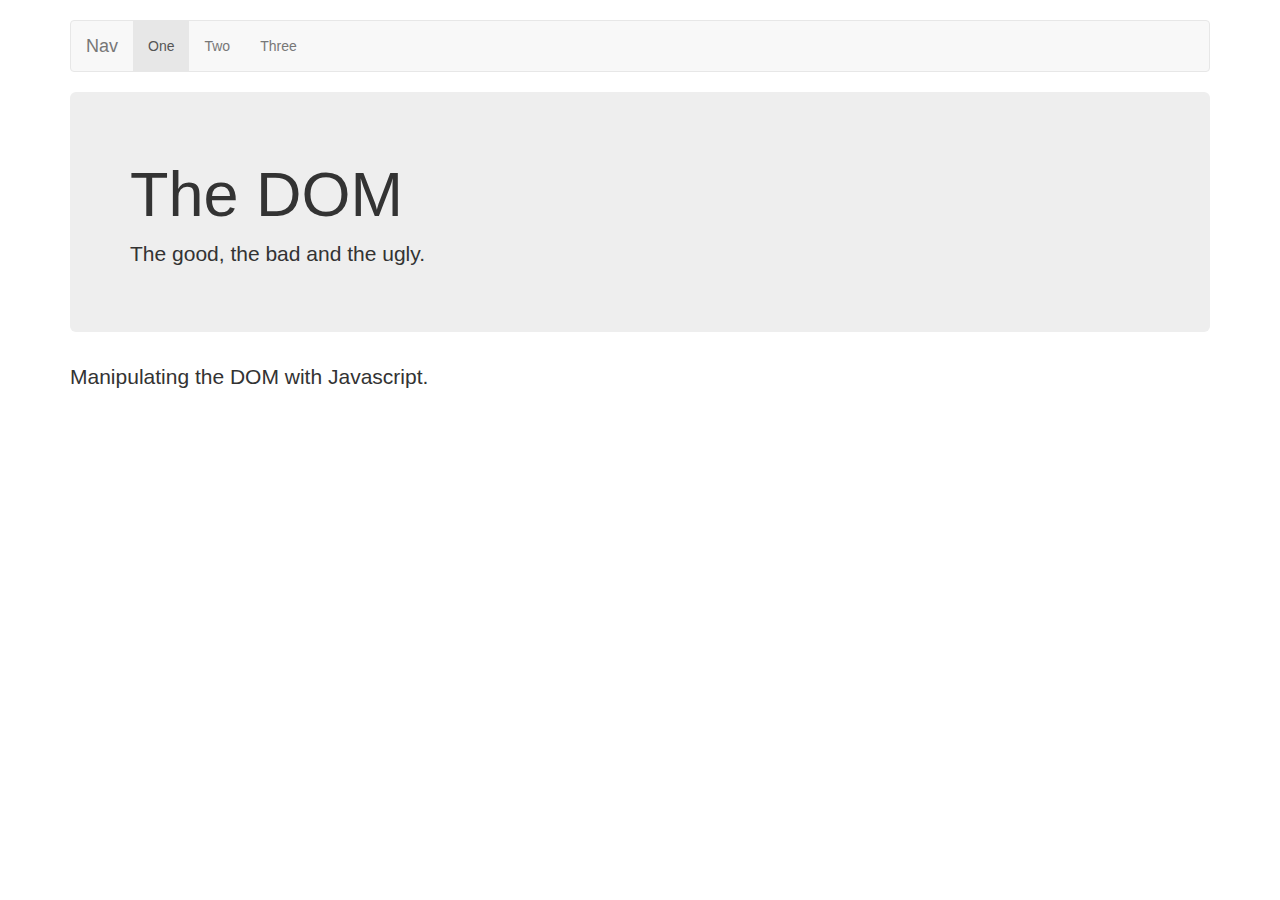
==== index.html @ 0a7da8cf "Initial commit" ====
<!DOCTYPE html>
<html lang="en">

<head>
    <meta charset="utf-8">
    <meta http-equiv="X-UA-Compatible" content="IE=edge">
    <meta name="viewport" content="width=device-width, initial-scale=1">
    <link rel="stylesheet" href="https://maxcdn.bootstrapcdn.com/bootstrap/3.3.7/css/bootstrap.min.css" integrity="sha384-BVYiiSIFeK1dGmJRAkycuHAHRg32OmUcww7on3RYdg4Va+PmSTsz/K68vbdEjh4u" crossorigin="anonymous">

    <style type="text/css">
        /* It's usually bad practice to include css like this but for demos it's ok. */
        .container {
            margin-top: 20px;
        }
    </style>
</head>

<body>
    <div class="container">
        <nav class="navbar navbar-default">
            <div class="container-fluid">
                <div class="navbar-header">
                    <button type="button" class="navbar-toggle collapsed" data-toggle="collapse" data-target="#navbar" aria-expanded="false" aria-controls="navbar">
                      <span class="sr-only">Toggle navigation</span>
                      <span class="icon-bar"></span>
                      <span class="icon-bar"></span>
                      <span class="icon-bar"></span>
                    </button>
                    <a class="navbar-brand" href="#">Nav</a>
                </div>
                <div id="navbar" class="navbar-collapse collapse">
                    <ul class="nav navbar-nav">
                        <li class="active"><a href="#">One</a></li>
                        <li><a href="#">Two</a></li>
                        <li><a href="#">Three</a></li>
                    </ul>
                </div>
            </div>
        </nav>
        <article id="home-page">
            <section class="jumbotron">
                <h1>The DOM</h1>
                <p>The good, the bad and the ugly.</p>
            </section>
            <section class='content'>
                <p class="lead">Manipulating the DOM with Javascript.</p>
            </section>
        </article>
    </div>
    <script type="text/javascript" src="js/app.js"></script>
</body>

</html>
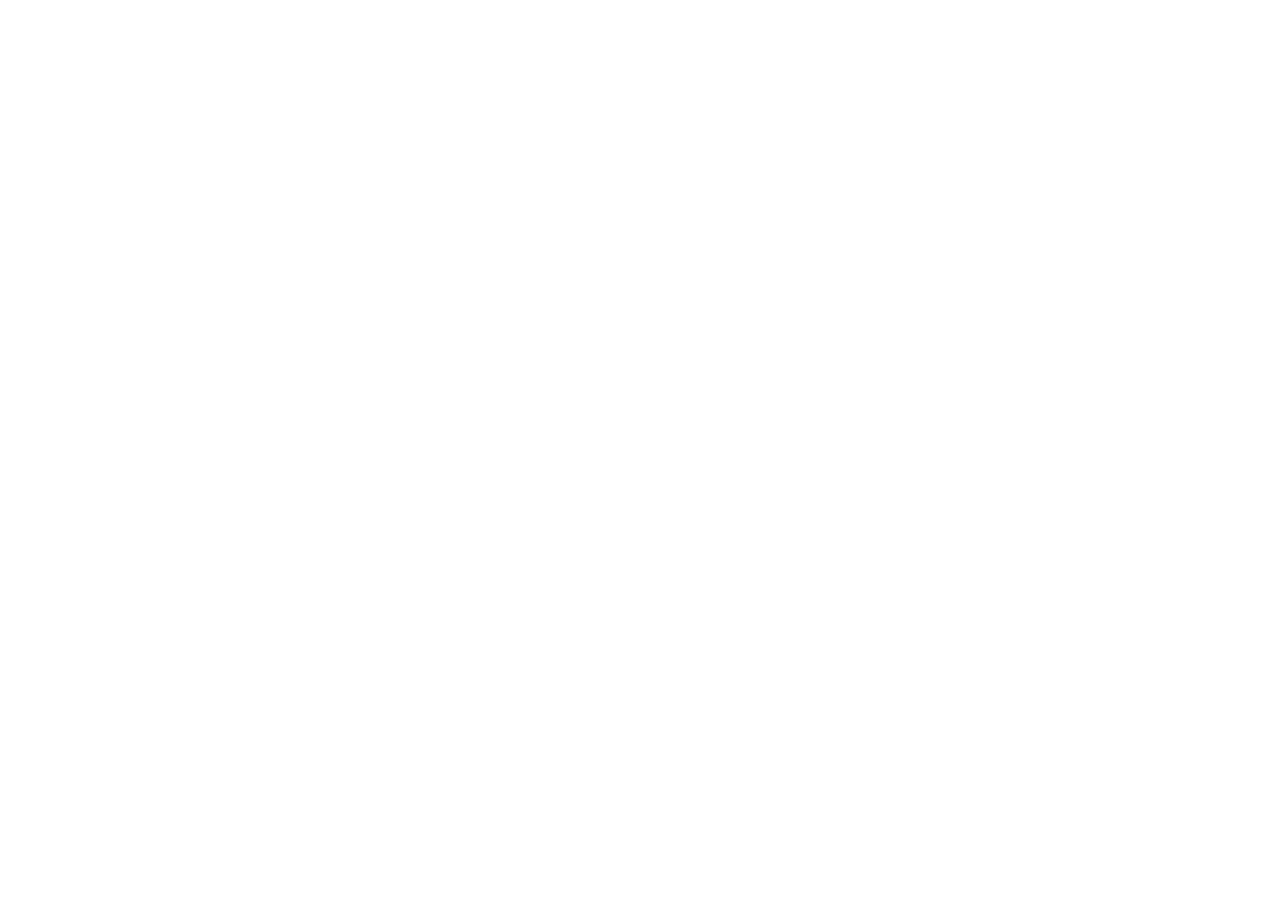
==== commit 79dd3eda: "chore: Update DOMCheatsheet.js with jQuery examples, improve table styling, and update script source" ====
--- a/index.html
+++ b/index.html
@@ -1,53 +1,11 @@
 <!DOCTYPE html>
 <html lang="en">
-
 <head>
-    <meta charset="utf-8">
-    <meta http-equiv="X-UA-Compatible" content="IE=edge">
-    <meta name="viewport" content="width=device-width, initial-scale=1">
-    <link rel="stylesheet" href="https://maxcdn.bootstrapcdn.com/bootstrap/3.3.7/css/bootstrap.min.css" integrity="sha384-BVYiiSIFeK1dGmJRAkycuHAHRg32OmUcww7on3RYdg4Va+PmSTsz/K68vbdEjh4u" crossorigin="anonymous">
-
-    <style type="text/css">
-        /* It's usually bad practice to include css like this but for demos it's ok. */
-        .container {
-            margin-top: 20px;
-        }
-    </style>
+    <meta charset="UTF-8">
+    <meta name="viewport" content="width=device-width, initial-scale=1.0">
+    <title>Document</title>
 </head>
-
 <body>
-    <div class="container">
-        <nav class="navbar navbar-default">
-            <div class="container-fluid">
-                <div class="navbar-header">
-                    <button type="button" class="navbar-toggle collapsed" data-toggle="collapse" data-target="#navbar" aria-expanded="false" aria-controls="navbar">
-                      <span class="sr-only">Toggle navigation</span>
-                      <span class="icon-bar"></span>
-                      <span class="icon-bar"></span>
-                      <span class="icon-bar"></span>
-                    </button>
-                    <a class="navbar-brand" href="#">Nav</a>
-                </div>
-                <div id="navbar" class="navbar-collapse collapse">
-                    <ul class="nav navbar-nav">
-                        <li class="active"><a href="#">One</a></li>
-                        <li><a href="#">Two</a></li>
-                        <li><a href="#">Three</a></li>
-                    </ul>
-                </div>
-            </div>
-        </nav>
-        <article id="home-page">
-            <section class="jumbotron">
-                <h1>The DOM</h1>
-                <p>The good, the bad and the ugly.</p>
-            </section>
-            <section class='content'>
-                <p class="lead">Manipulating the DOM with Javascript.</p>
-            </section>
-        </article>
-    </div>
-    <script type="text/javascript" src="js/app.js"></script>
+    
 </body>
-
 </html>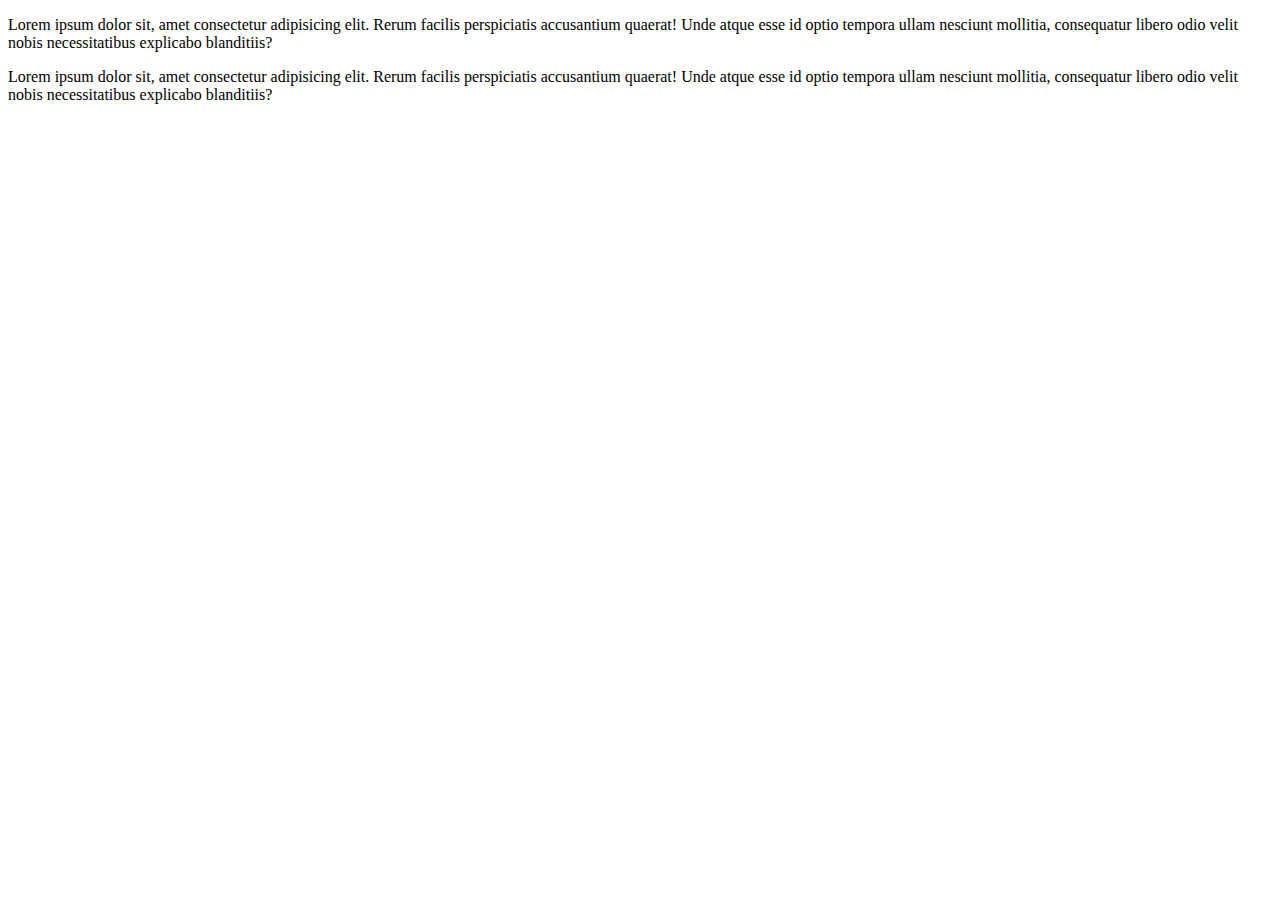
==== commit 2e147366: "chore: Update index.html with new CSS and JavaScript files" ====
--- a/index.html
+++ b/index.html
@@ -1,11 +1,27 @@
 <!DOCTYPE html>
 <html lang="en">
+
 <head>
     <meta charset="UTF-8">
     <meta name="viewport" content="width=device-width, initial-scale=1.0">
+    <link rel="stylesheet" href="assets/css/style.css">
     <title>Document</title>
 </head>
+
 <body>
-    
+    <div class="container">
+        <div class="card">
+            <p>Lorem ipsum dolor sit, amet consectetur adipisicing elit. Rerum facilis perspiciatis accusantium quaerat!
+                Unde atque esse id optio tempora ullam nesciunt mollitia, consequatur libero odio velit nobis
+                necessitatibus explicabo blanditiis?</p>
+        </div>
+        <div class="card">
+            <p>Lorem ipsum dolor sit, amet consectetur adipisicing elit. Rerum facilis perspiciatis accusantium quaerat!
+                Unde atque esse id optio tempora ullam nesciunt mollitia, consequatur libero odio velit nobis
+                necessitatibus explicabo blanditiis?</p>
+        </div>
+    </div>
+<script type="text/javascript" src="assets/js/app.js"></script>
 </body>
+
 </html>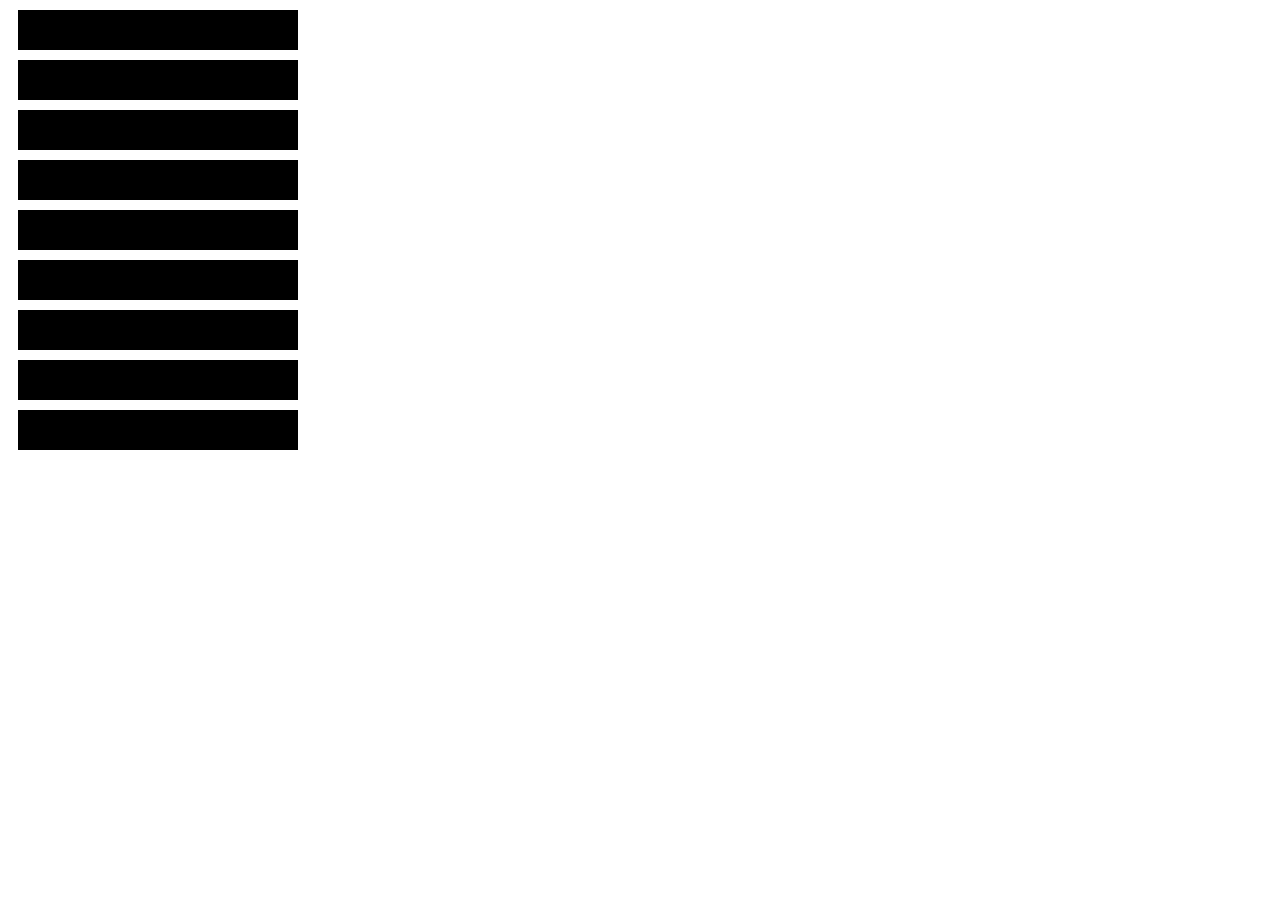
==== commit 94866938: "chore: Update CSS and JavaScript files, improve table styling, and update script source path" ====
--- a/index.html
+++ b/index.html
@@ -5,23 +5,36 @@
     <meta charset="UTF-8">
     <meta name="viewport" content="width=device-width, initial-scale=1.0">
     <link rel="stylesheet" href="assets/css/style.css">
+    <script src="https://code.jquery.com/jquery-3.7.1.js"
+        integrity="sha256-eKhayi8LEQwp4NKxN+CfCh+3qOVUtJn3QNZ0TciWLP4=" crossorigin="anonymous"></script>
     <title>Document</title>
 </head>
 
 <body>
     <div class="container">
-        <div class="card">
-            <p>Lorem ipsum dolor sit, amet consectetur adipisicing elit. Rerum facilis perspiciatis accusantium quaerat!
-                Unde atque esse id optio tempora ullam nesciunt mollitia, consequatur libero odio velit nobis
-                necessitatibus explicabo blanditiis?</p>
-        </div>
-        <div class="card">
-            <p>Lorem ipsum dolor sit, amet consectetur adipisicing elit. Rerum facilis perspiciatis accusantium quaerat!
-                Unde atque esse id optio tempora ullam nesciunt mollitia, consequatur libero odio velit nobis
-                necessitatibus explicabo blanditiis?</p>
-        </div>
-    </div>
-<script type="text/javascript" src="assets/js/app.js"></script>
+		
+		<div class="box one">
+		</div>
+		<div class="box three">
+		</div>
+		<div class="box one">
+		</div>
+		
+		<div class="box two">
+		</div>
+		<div class="box one">
+		</div>
+		<div class="box two">
+		</div>
+		
+		<div class="box three">
+		</div>
+		<div class="box three">
+		</div>
+		<div class="box two">
+		</div>
+	</div>
+    <script src="assets/js/app.js"></script>
 </body>
 
 </html>--- a/assets/css/style.css
+++ b/assets/css/style.css
@@ -0,0 +1,35 @@
+#container {
+    display: flex;
+    flex-flow: row wrap;
+    box-sizing: border-box;
+    margin:auto;
+    max-width: 150px;
+}
+
+.card {
+    flex: 1;
+    display: flex;
+    flex-flow: column;
+    max-width: 240px;
+    margin: 10px;
+    padding: 20px;
+    background-color: #fff;
+}
+
+.makeRed {
+    background-color: red;
+}
+
+.makeBlue {
+    background-color: blue;
+}
+
+.box {
+    flex: 1;
+    display: flex;
+    flex-flow: column;
+    max-width: 240px;
+    margin: 10px;
+    padding: 20px;
+    background-color: #000;
+}